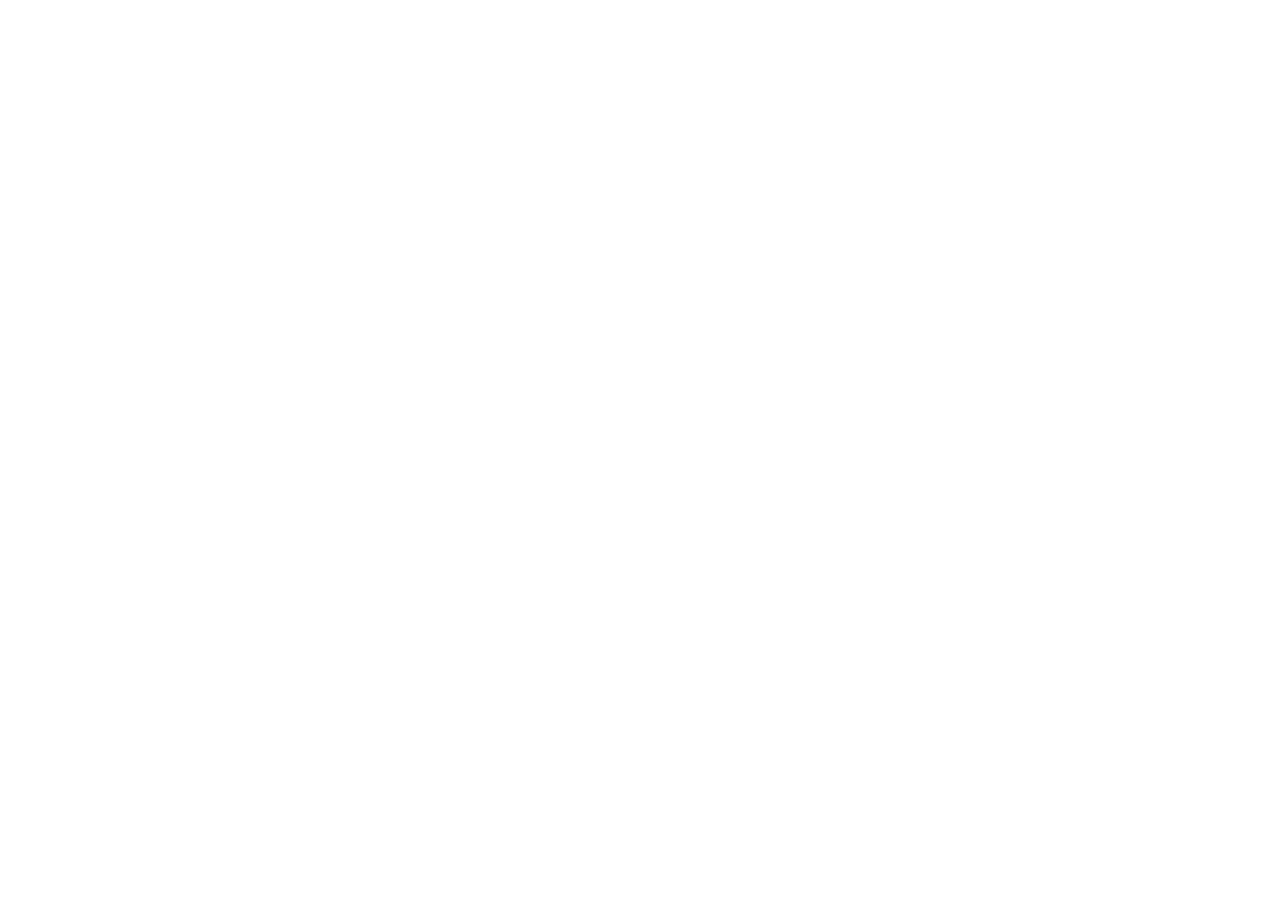
==== 2 index.html @ 82c8af58 "updated commit" ====
<!DOCTYPE html>
<html lang="en">
<head>
    <meta charset="UTF-8">
    <meta name="viewport" content="width=device-width, initial-scale=1.0">
    <title>Document</title>
    <link rel="stylesheet" href="style.css">
</head>
<body>
    
</body>
<script src="index.js"></script>
</html>
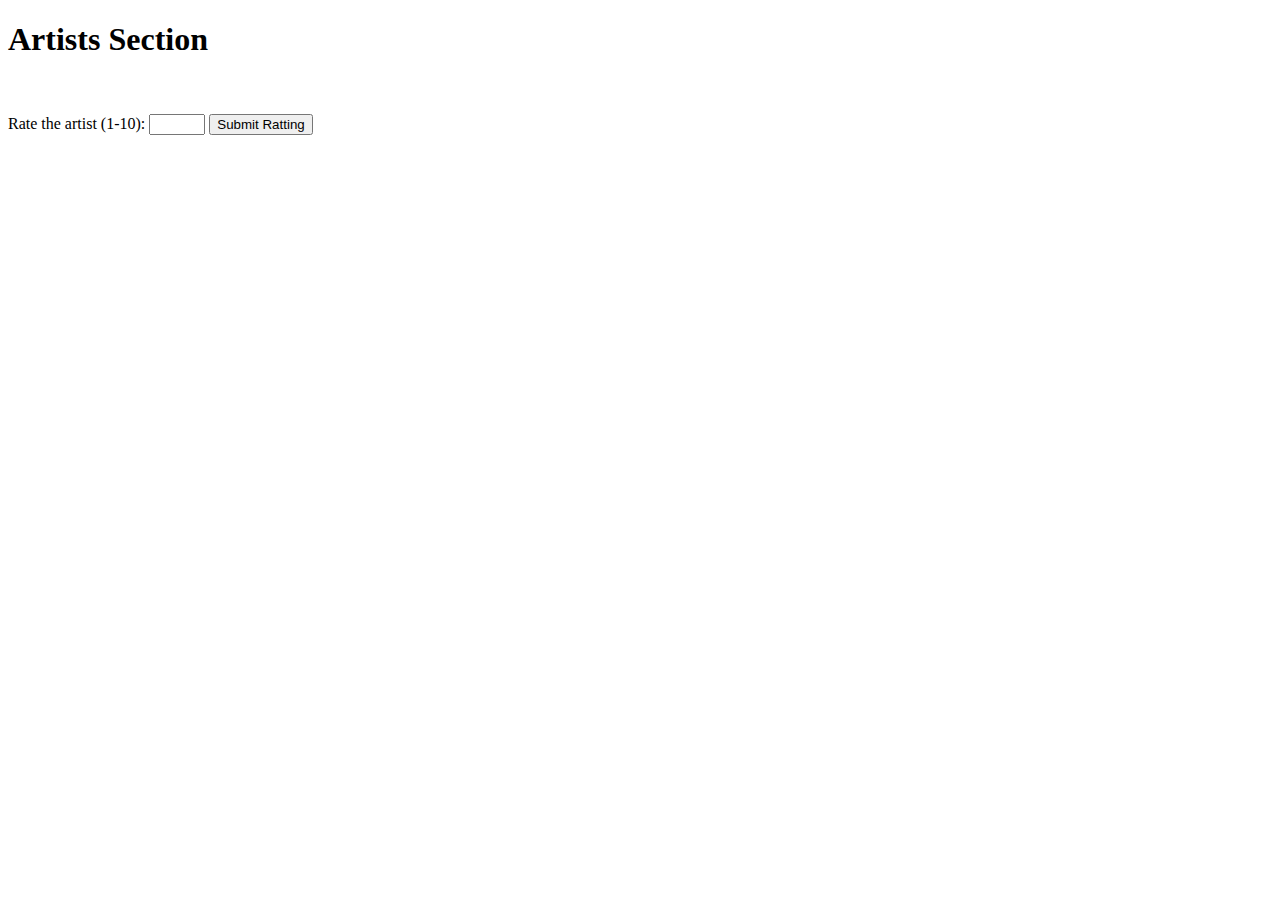
==== commit 9e9fa3dd: "Updated commit" ====
--- a/2 index.html
+++ b/2 index.html
@@ -5,8 +5,20 @@
     <meta name="viewport" content="width=device-width, initial-scale=1.0">
     <title>Document</title>
     <link rel="stylesheet" href="style.css">
+    <header>
+        <h1>Artists Section</h1>
+    </header>
 </head>
 <body>
+    <h1 id="artistName"></h1>
+    <img id="artistImage" width="200px" onclick="artistRate()">
+    <p id="artistDescription"></p>
+    <p id="artistGenre"></p>
+    <p id="artistPopularity"></p>
+    <label for="artistRating">Rate the artist (1-10): </label>
+    <input type="number" id="artistRating" min="1" max="10">
+    <button onclick="submitRatingReview">Submit Ratting</button>
+    <ul id="artistSongs"></ul>
     
 </body>
 <script src="index.js"></script>
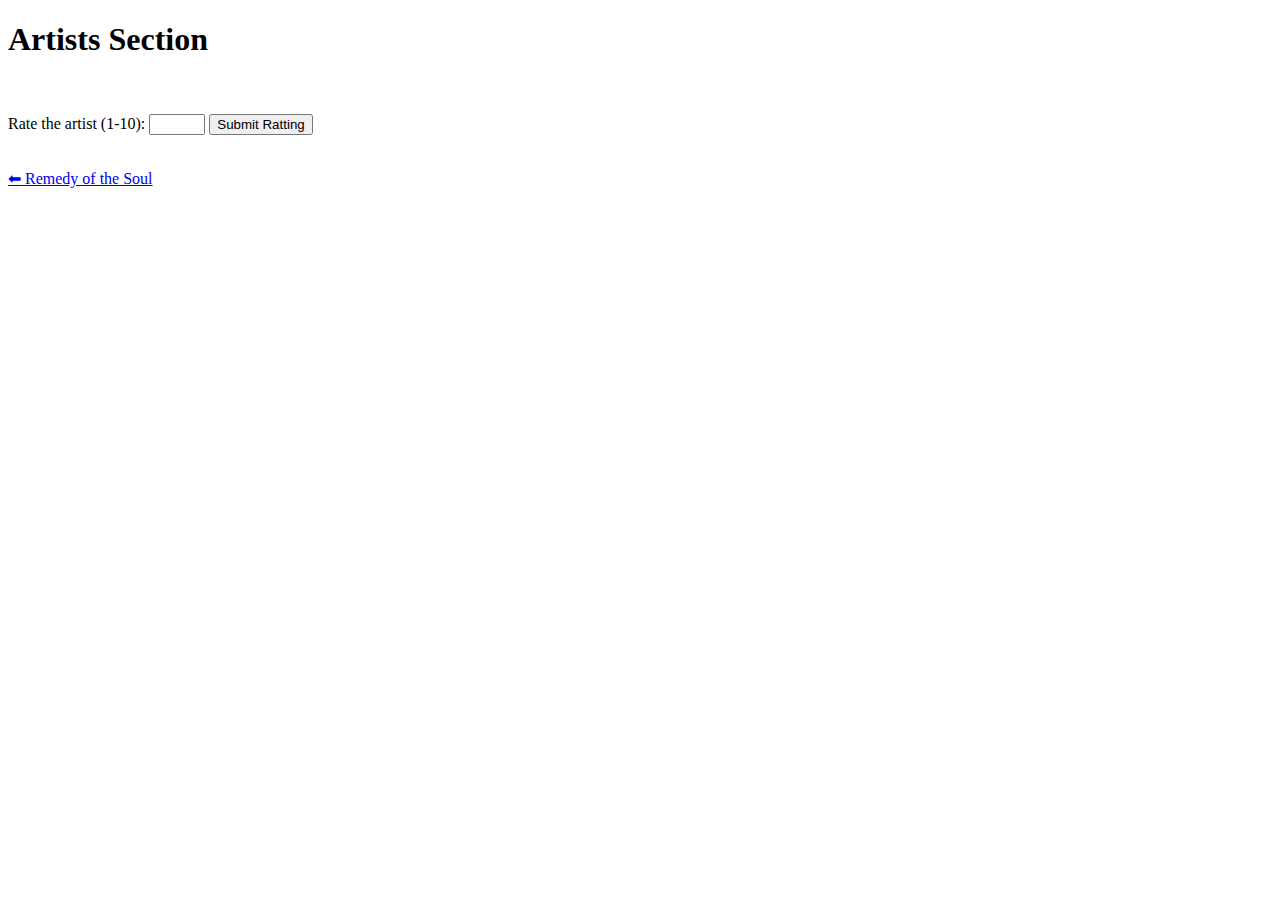
==== commit 02715bf5: "Updated commit" ====
--- a/2 index.html
+++ b/2 index.html
@@ -19,6 +19,8 @@
     <input type="number" id="artistRating" min="1" max="10">
     <button onclick="submitRatingReview">Submit Ratting</button>
     <ul id="artistSongs"></ul>
+    <br>
+    <a href="index.html">⬅ Remedy of the Soul </a>
     
 </body>
 <script src="index.js"></script>
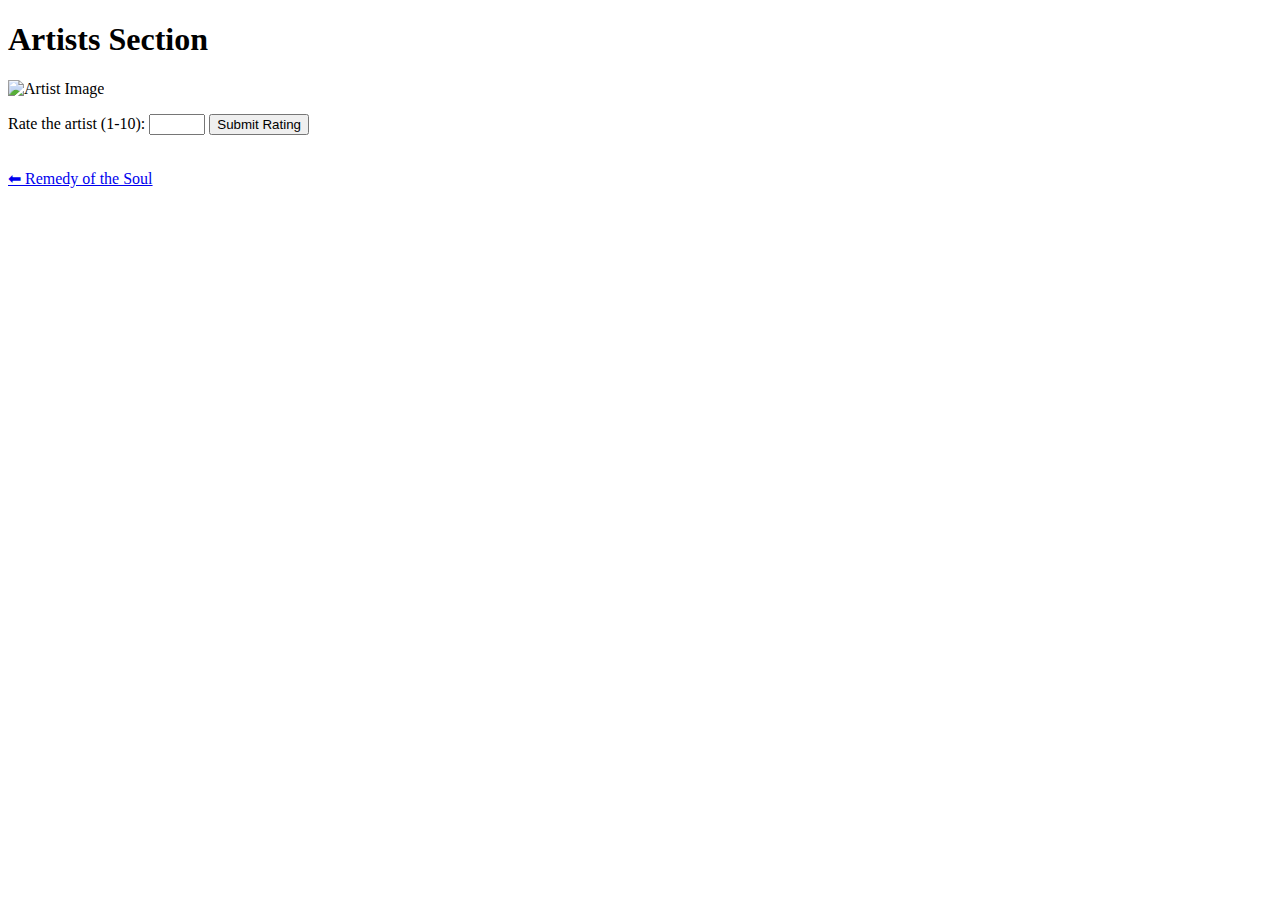
==== commit d78fec42: "Updated commit" ====
--- a/2 index.html
+++ b/2 index.html
@@ -5,19 +5,20 @@
     <meta name="viewport" content="width=device-width, initial-scale=1.0">
     <title>Document</title>
     <link rel="stylesheet" href="style.css">
+
+</head>
+<body>
     <header>
         <h1>Artists Section</h1>
     </header>
-</head>
-<body>
     <h1 id="artistName"></h1>
-    <img id="artistImage" width="200px" onclick="artistRate()">
+    <img id="artistImage" width="200px" alt="Artist Image" onclick="artistRate()">
     <p id="artistDescription"></p>
     <p id="artistGenre"></p>
     <p id="artistPopularity"></p>
     <label for="artistRating">Rate the artist (1-10): </label>
     <input type="number" id="artistRating" min="1" max="10">
-    <button onclick="submitRatingReview">Submit Ratting</button>
+    <button onclick="submitRatingReview()">Submit Rating</button>
     <ul id="artistSongs"></ul>
     <br>
     <a href="index.html">⬅ Remedy of the Soul </a>
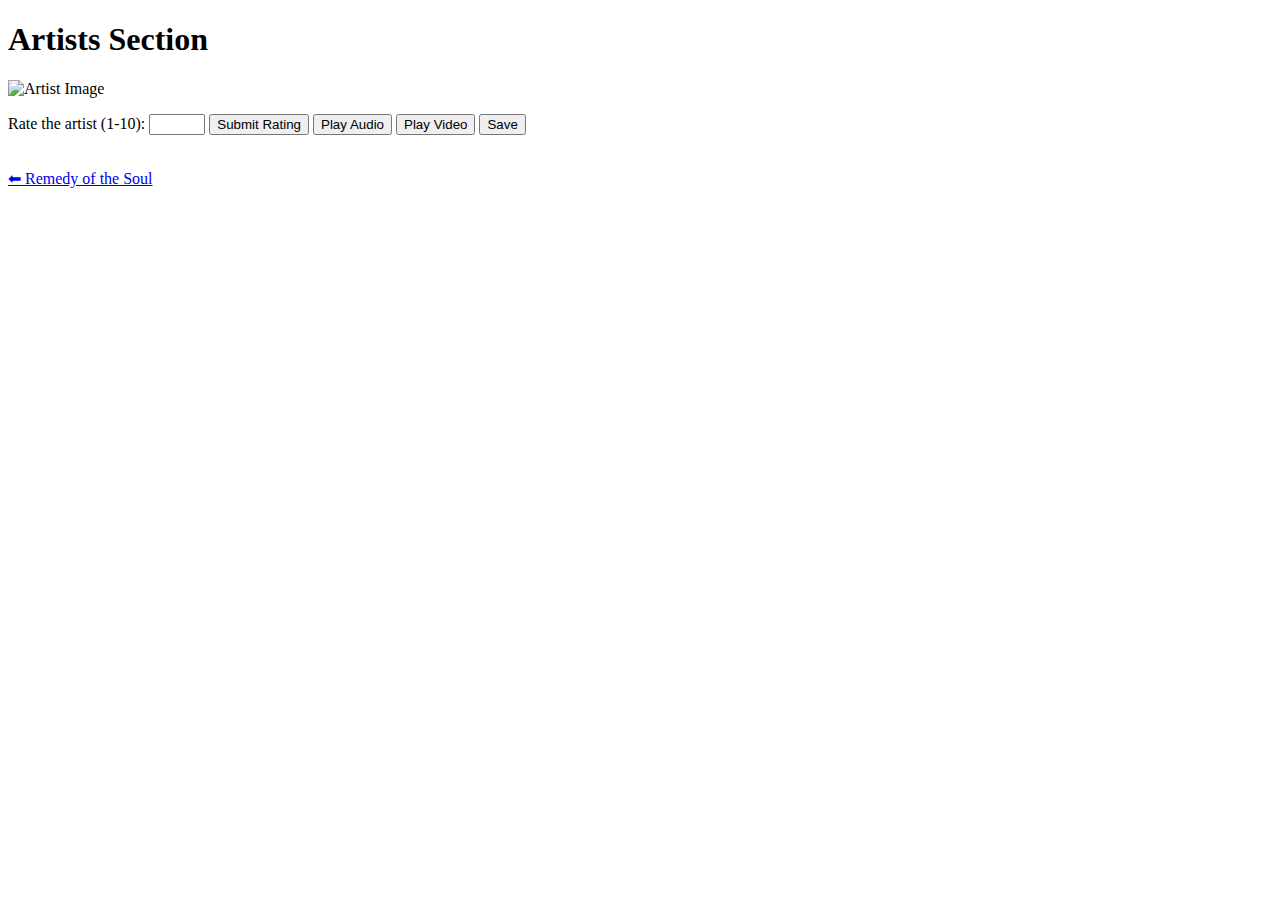
==== commit 5446eb5b: "Update commit" ====
--- a/2 index.html
+++ b/2 index.html
@@ -19,6 +19,13 @@
     <label for="artistRating">Rate the artist (1-10): </label>
     <input type="number" id="artistRating" min="1" max="10">
     <button onclick="submitRatingReview()">Submit Rating</button>
+    <button class="song-btn audio" data-url="${song.audio_url}">Play Audio</button>
+    <button class="song-btn video" data-url="${song.video_url}">Play Video</button>
+    <button class="song-btn save" 
+        data-title="${song.title}" 
+        data-audio="${song.audio_url}" 
+        data-video="${song.video_url}">Save</button>
+
     <ul id="artistSongs"></ul>
     <br>
     <a href="index.html">⬅ Remedy of the Soul </a>
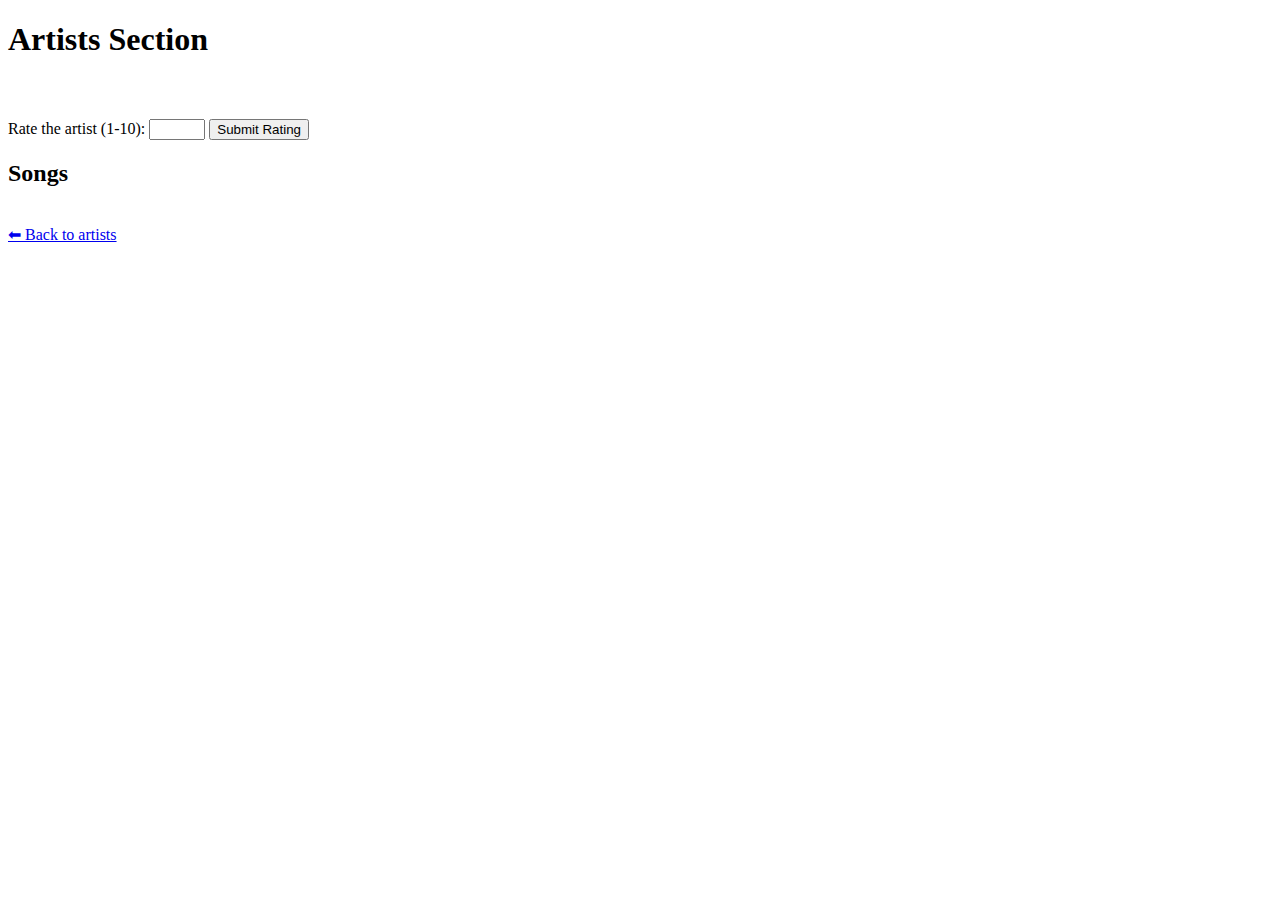
==== commit 34175cbb: "Updated commit" ====
--- a/2 index.html
+++ b/2 index.html
@@ -11,25 +11,34 @@
     <header>
         <h1>Artists Section</h1>
     </header>
-    <h1 id="artistName"></h1>
-    <img id="artistImage" width="200px" alt="Artist Image" onclick="artistRate()">
-    <p id="artistDescription"></p>
-    <p id="artistGenre"></p>
-    <p id="artistPopularity"></p>
-    <label for="artistRating">Rate the artist (1-10): </label>
-    <input type="number" id="artistRating" min="1" max="10">
-    <button onclick="submitRatingReview()">Submit Rating</button>
-    <button class="song-btn audio" data-url="${song.audio_url}">Play Audio</button>
-    <button class="song-btn video" data-url="${song.video_url}">Play Video</button>
-    <button class="song-btn save" 
-        data-title="${song.title}" 
-        data-audio="${song.audio_url}" 
-        data-video="${song.video_url}">Save</button>
 
-    <ul id="artistSongs"></ul>
+    <main class="artists-info"></main>
+        <div class="artist-intro"></div>
+            <img id="artistImage" class="artist-main-image">
+            <div class="artist-info"></div>
+                <h1 id="artistName"></h1>
+                <p id="artistDescription" class="description"></p>
+                <p id="artistGenre" class="genre"></p>
+                <p id="artistPopularity" class="popularity"></p>
+            </div>
+        </div>
+        
+        <div class="rating-section"></div>
+            <label for="artistRating">Rate the artist (1-10): </label>
+            <input type="number" id="artistRating" min="1" max="10">
+            <button onclick="submitRatingReview()">Submit Rating</button>
+        </div> 
+        <div class="artist-songs">
+            <h2>Songs</h2>
+            <ul id="artistsSongs" class="song-list"></ul>
+        </div>
+    
     <br>
-    <a href="index.html">⬅ Remedy of the Soul </a>
+    <a href="index.html">⬅ Back to artists </a>
+</main>
+
+ <audio id="audioPlayer"></audio>
+    <script src="index.js"></script>
     
 </body>
-<script src="index.js"></script>
 </html>